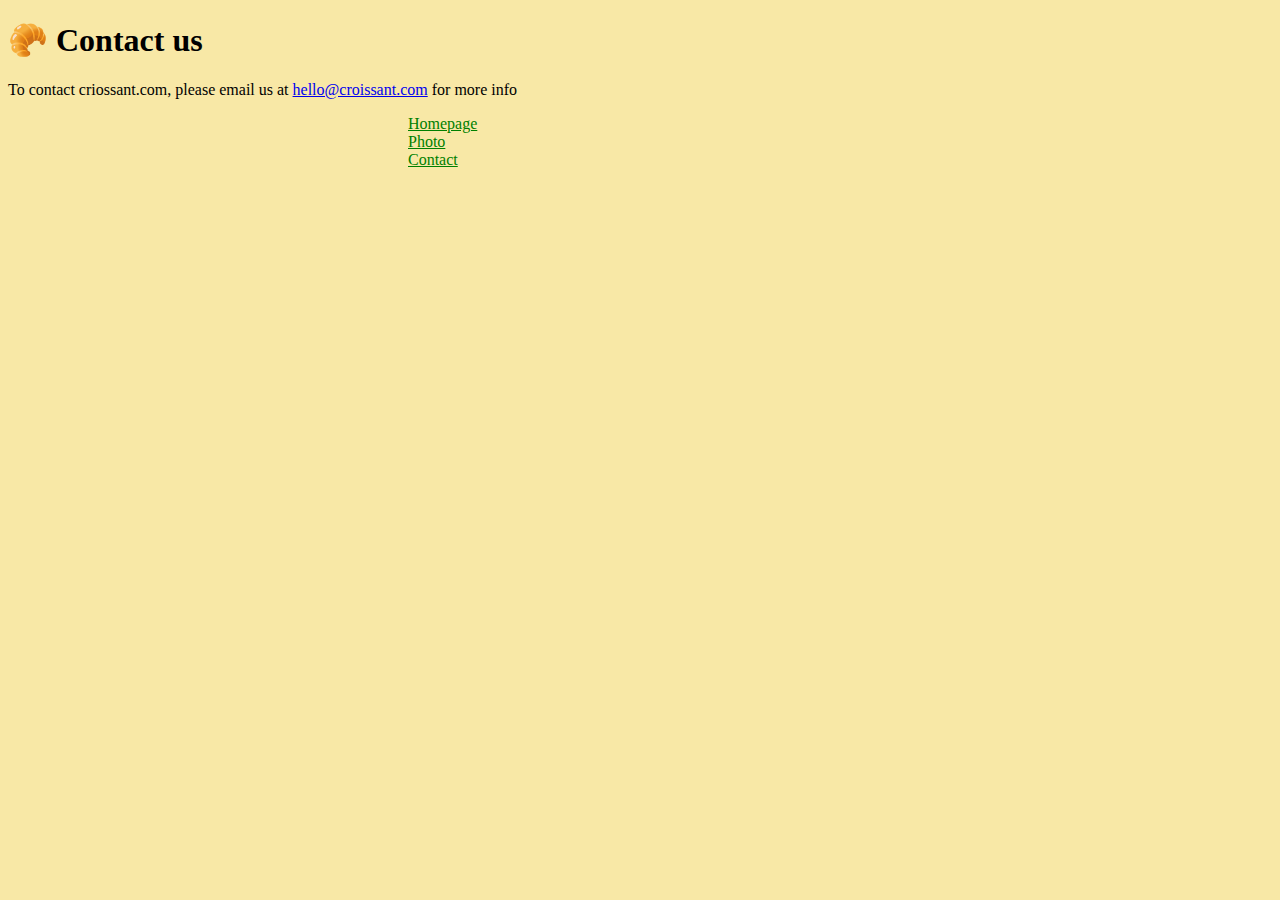
==== contact.html @ e42b3de1 "context" ====
<!DOCTYPE html>
<html lang="en">
  <head>
    <meta charset="UTF-8" />
    <meta http-equiv="X-UA-Compatible" content="IE=edge" />
    <meta name="viewport" content="width=device-width, initial-scale=1.0" />
    <link
      href="https://cdn.jsdelivr.net/npm/bootstrap@5.1.3/dist/css/bootstrap.min.css"
      rel="stylesheet"
      integrity="sha384-1BmE4kWBq78iYhFldvKuhfTAU6auU8tT94WrHftjDbrCEXSU1oBoqyl2QvZ6jIW3"
      crossorigin="anonymous"
    />
    <link rel="stylesheet" href="/styles/styles.css" />
    <title>Contact us</title>
  </head>
  <body>
    <h1 class="text-center">🥐 Contact us</h1>
    <p class="text-center">
      To contact criossant.com, please email us at
      <a href="mail to:hello@croissant.com"> hello@croissant.com</a> for more
      info
    </p>
    <div class="container space-between">
      <div class="row">
        <div class="col-md-2">
          <a href="/" class="link"> Homepage</a>
        </div>
        <div class="col-md-2">
          <a href="#" class="link"> Photo</a>
        </div>
        <div class="col-md-2">
          <a href="contact.html" class="link"> Contact</a>
        </div>
      </div>
    </div>
  </body>
</html>
---- styles/styles.css ----
body {
  background: #f8e8a6;
}
.link {
  margin: 400px;
  color: green;
}
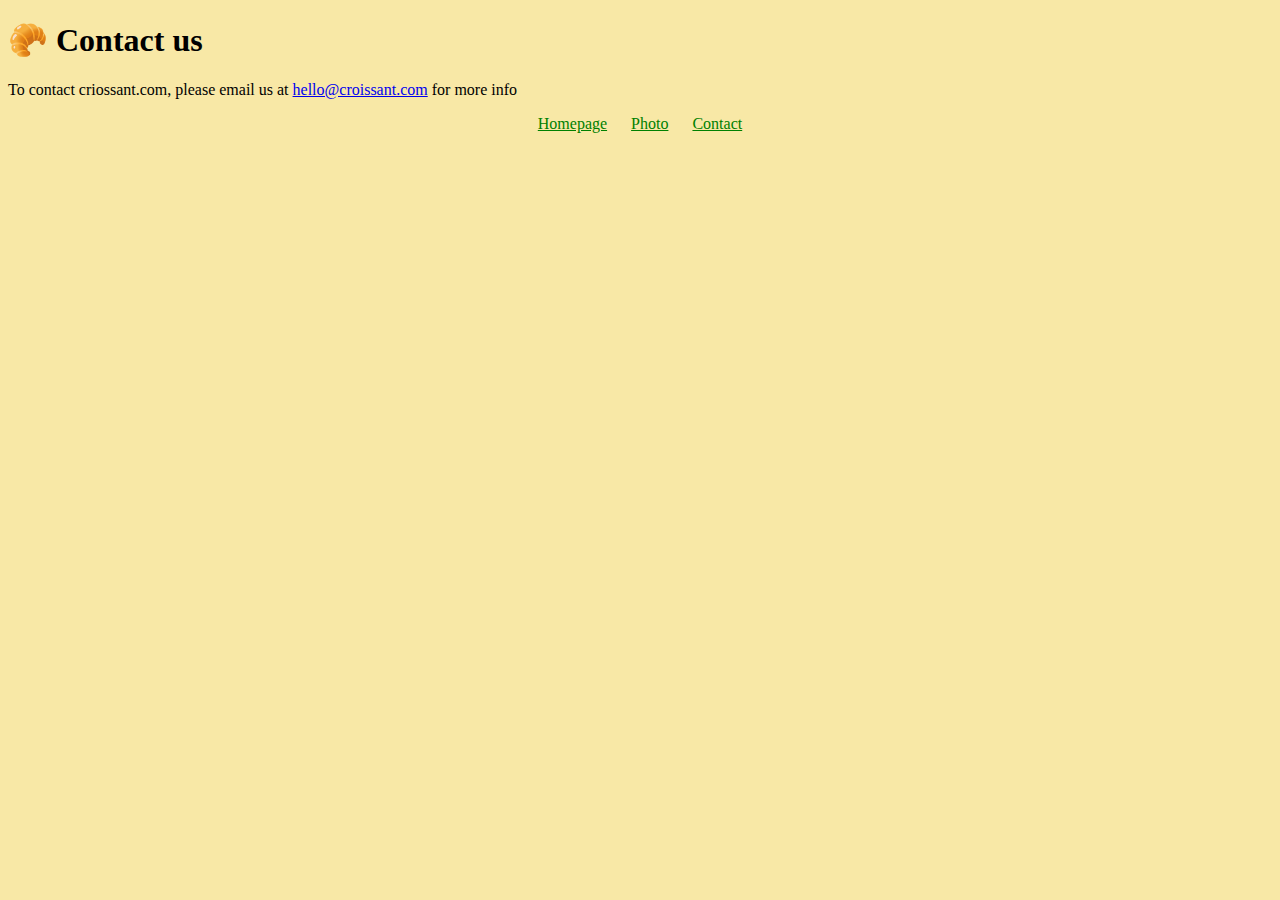
==== commit aa2c6261: "changes" ====
--- a/contact.html
+++ b/contact.html
@@ -11,6 +11,11 @@
       crossorigin="anonymous"
     />
     <link rel="stylesheet" href="/styles/styles.css" />
+    <script
+      src="https://cdn.jsdelivr.net/npm/bootstrap@5.1.3/dist/js/bootstrap.bundle.min.js"
+      integrity="sha384-ka7Sk0Gln4gmtz2MlQnikT1wXgYsOg+OMhuP+IlRH9sENBO0LRn5q+8nbTov4+1p"
+      crossorigin="anonymous"
+    ></script>
     <title>Contact us</title>
   </head>
   <body>
@@ -20,18 +25,10 @@
       <a href="mail to:hello@croissant.com"> hello@croissant.com</a> for more
       info
     </p>
-    <div class="container space-between">
-      <div class="row">
-        <div class="col-md-2">
-          <a href="/" class="link"> Homepage</a>
-        </div>
-        <div class="col-md-2">
-          <a href="#" class="link"> Photo</a>
-        </div>
-        <div class="col-md-2">
-          <a href="contact.html" class="link"> Contact</a>
-        </div>
-      </div>
-    </div>
+    <footer>
+      <a href="/" class="link"> Homepage</a>
+      <a href="/photo.html" class="link"> Photo</a>
+      <a href="/contact.html" class="link"> Contact</a>
+    </footer>
   </body>
 </html>
--- a/styles/styles.css
+++ b/styles/styles.css
@@ -1,7 +1,16 @@
 body {
   background: #f8e8a6;
 }
-.link {
-  margin: 400px;
+footer {
+  text-align: center;
+}
+
+footer a {
+  margin: 0 10px;
   color: green;
 }
+img {
+  display: block;
+  margin: 30px auto;
+  max-width: 100%;
+}
